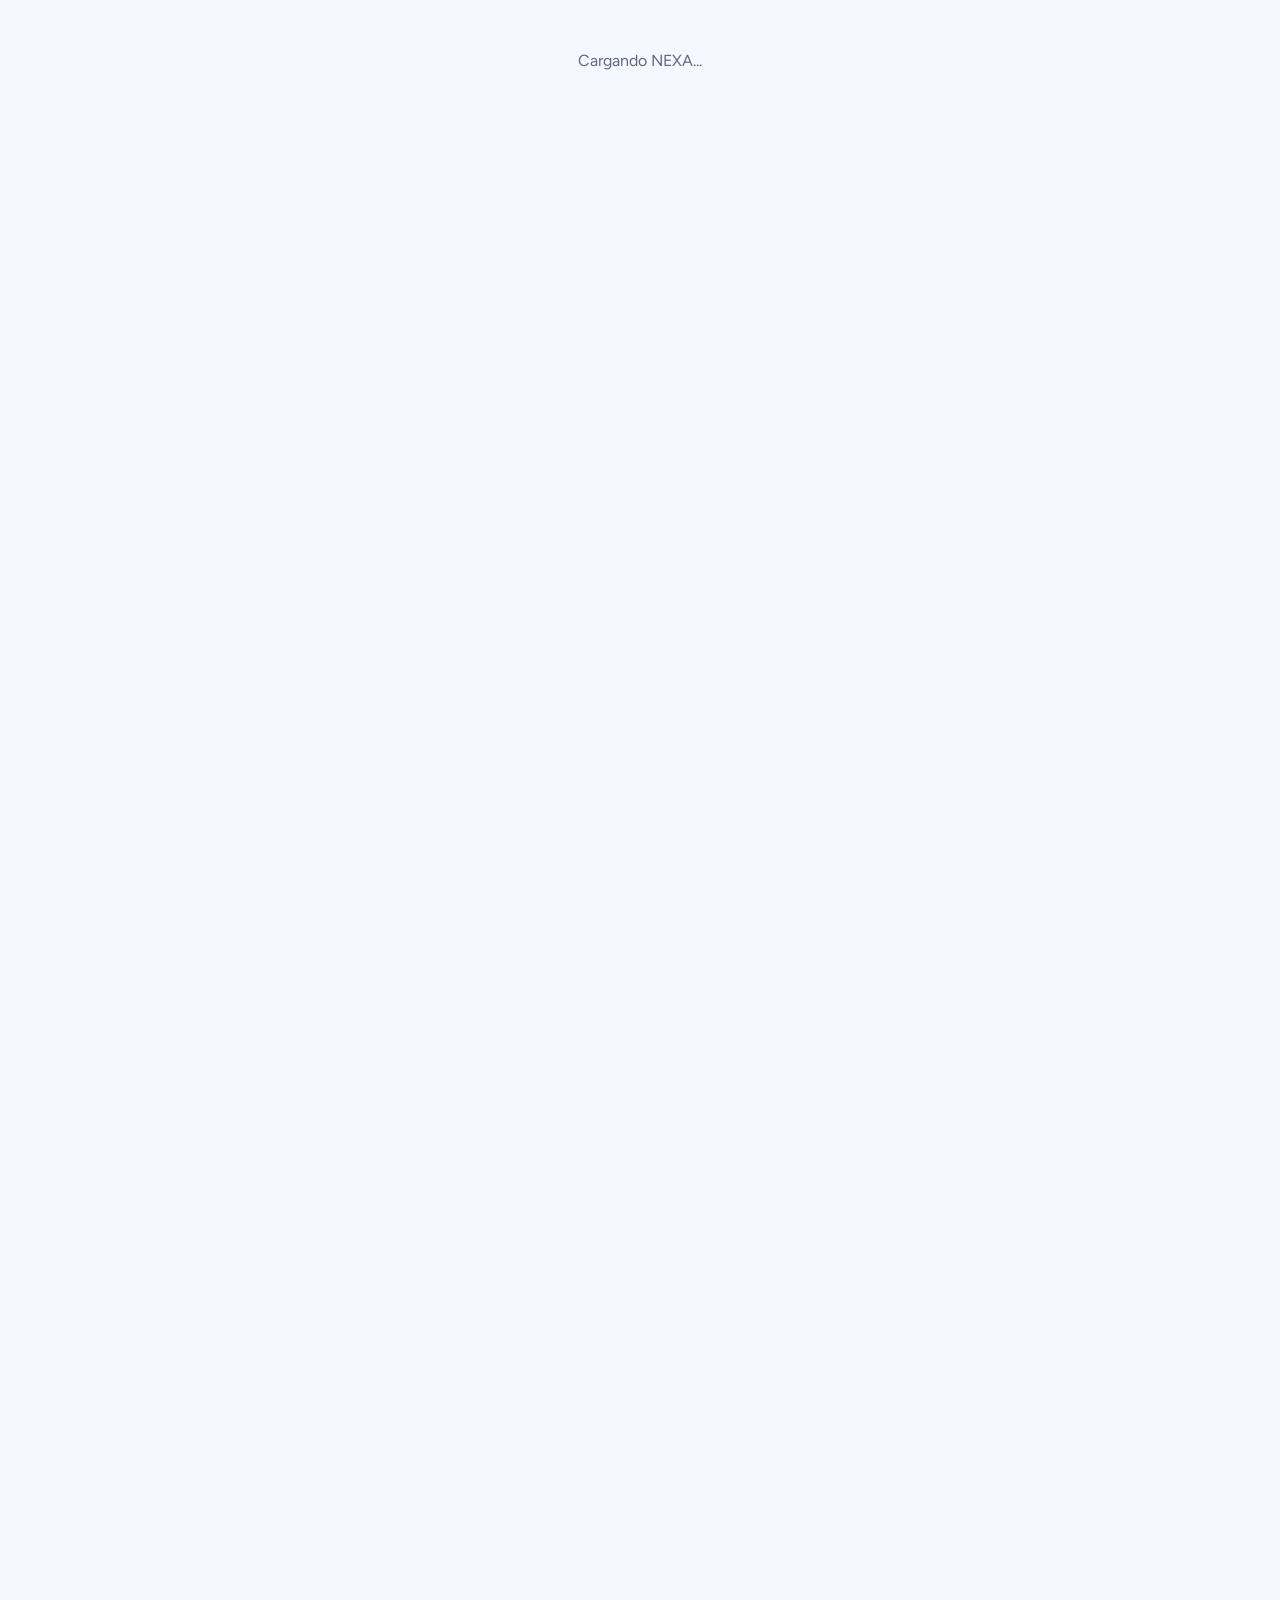
==== index.html @ 72ac554a "Add files via upload" ====
<!DOCTYPE html>
<html lang="es">
<head>
    <meta charset="UTF-8">
    <meta name="viewport" content="width=device-width, initial-scale=1.0">
    <title>NEXA</title>
    <link rel="preconnect" href="https://fonts.googleapis.com">
    <link rel="preconnect" href="https://fonts.gstatic.com" crossorigin>
    <link href="https://fonts.googleapis.com/css2?family=Bricolage+Grotesque:wght@600;800&family=Figtree:wght@400;500;600&display=swap" rel="stylesheet">
    <link rel="stylesheet" href="styles.css">
</head>
<body class="cargando">
    <div id="aviso-carga" class="aviso-carga">Cargando NEXA...</div>


    <!-- 1. BARRA SUPERIOR: logo + menú -->
    <header class="barra">
        <a class="logo" href="#inicio"><img class="logo-img" src="assets/images/nexa logo.png" alt="" width="40" height="40">NEXA</a>

        <nav class="menu" aria-label="Navegación principal">
            <ul>
                <li><a href="#inicio">Inicio</a></li>
                <li><a href="#perfil">Perfil</a></li>
                <li><a href="#amigos">Amigos</a></li>
                <li><a href="#mensajes">Mensajes</a></li>
                <li><a href="#aulas">Aulas</a></li>
                <li><a href="#grupos">Grupos</a></li>
                <li><a href="#tareas">Tareas</a></li>
            </ul>
        </nav>

        <!-- Usuario con sesión abierta -->
        <div class="usuario">
            <span id="nombre-usuario" class="nombre-usuario"></span>
            <button id="boton-salir" class="boton-salir" type="button">Cerrar sesión</button>
        </div>
    </header>

    <!-- 2. CONTENIDO PRINCIPAL -->
    <main>

        <!-- INICIO -->
        <section id="inicio" class="seccion">
            <h1>Bienvenido a NEXA</h1>
            <p class="presentacion">La red social para estudiantes: conecta, comparte y aprende.</p>

            <!-- Área para crear publicaciones -->
            <div class="crear-publicacion">
                <label for="texto-publicacion" class="sr-only">Escribe tu publicación</label>
                <textarea id="texto-publicacion" placeholder="¿Qué quieres compartir?" rows="3" maxlength="500"></textarea>
                <button id="boton-publicar" type="button">Publicar</button>
                <p id="mensaje-publicar" class="mensaje" role="alert"></p>
            </div>

            <!-- Aquí aparecerán las publicaciones -->
            <div id="lista-publicaciones">
                <p class="vacio">Cargando publicaciones...</p>
            </div>
        </section>

        <!-- PERFIL -->
        <section id="perfil" class="seccion">
            <h2>Mi perfil</h2>
            <p id="perfil-rol" class="pub-fecha"></p>
            <form id="form-perfil" class="formulario">
                <label for="perfil-nombre">Nombre</label>
                <input id="perfil-nombre" type="text" maxlength="40" required>

                <label for="perfil-descripcion">Descripción</label>
                <textarea id="perfil-descripcion" rows="3" maxlength="200" placeholder="Cuéntales quién eres y qué estudias"></textarea>

                <button type="submit" class="boton-principal">Guardar perfil</button>
                <p id="mensaje-perfil" class="mensaje" role="alert"></p>
            </form>
        </section>

        <!-- AMIGOS -->
        <section id="amigos" class="seccion">
            <h2>Amigos</h2>
            <input id="buscar-estudiante" class="buscador" type="search" placeholder="Buscar estudiantes por nombre" aria-label="Buscar estudiantes">
            <div id="lista-estudiantes">
                <p class="vacio">Cargando estudiantes...</p>
            </div>
        </section>

        <!-- MENSAJES -->
        <section id="mensajes" class="seccion">
            <h2>Mensajes</h2>
            <p class="nota">Solo puedes chatear con tus amigos. Se bloquean los mensajes con datos personales, ubicaciones, amenazas o lenguaje ofensivo.</p>
            <div class="chat">
                <div id="lista-chats" class="lista-chats">
                    <p class="vacio">Cargando amigos...</p>
                </div>
                <div id="panel-chat" class="panel-chat" hidden>
                    <h3 id="chat-titulo"></h3>
                    <div id="chat-mensajes" class="chat-mensajes" aria-live="polite"></div>
                    <form id="form-chat" class="form-chat">
                        <input id="chat-texto" type="text" maxlength="500" placeholder="Escribe un mensaje" aria-label="Mensaje" autocomplete="off" required>
                        <button type="submit" class="btn-accion principal">Enviar</button>
                    </form>
                    <p id="mensaje-chat" class="mensaje" role="alert"></p>
                </div>
            </div>
        </section>

        <!-- AULAS -->
        <section id="aulas" class="seccion">
            <h2>Aulas</h2>
            <p>Tus aulas virtuales estarán aquí.</p>
        </section>

        <!-- GRUPOS -->
        <section id="grupos" class="seccion">
            <h2>Grupos</h2>
            <p>Grupos por materia o especialidad técnica.</p>
        </section>

        <!-- TAREAS -->
        <section id="tareas" class="seccion">
            <h2>Tareas</h2>
            <p>Tareas publicadas y entregas.</p>
        </section>

    </main>

    <script type="module" src="app.js"></script>
    <script>
        // Si en 6 segundos no cargó, avisamos en vez de dejar la pantalla en blanco
        setTimeout(function () {
            if (document.body.classList.contains("cargando")) {
                document.getElementById("aviso-carga").textContent =
                    "NEXA no pudo cargar. Presiona F12, abre Console y revisa el error en rojo.";
            }
        }, 6000);
    </script>
</body>
</html>
---- styles.css ----
/* ==========================================
   NEXA 0.1 - Estilos básicos
   ========================================== */

/* 1. VARIABLES: los colores se definen una sola vez
   y se usan en todo el archivo con var(--nombre) */
:root {
    --tinta: #890B0C;      /* vino: texto y barra */
    --azul: #2f5bff;       /* azul NEXA: botones y acentos */
    --cielo: #dce6ff;      /* azul claro: bordes y fondos suaves */
    --papel: #f6f8ff;      /* fondo de la página */
    --blanco: #ffffff;
    --amarillo: #ffd23f;   /* punto del logo */
    --gris: #5d6786;       /* texto secundario */
}

/* 2. REINICIO: quita márgenes por defecto del navegador */
* {
    box-sizing: border-box;
    margin: 0;
    padding: 0;
}

html {
    scroll-behavior: smooth;
    scroll-padding-top: 90px; /* evita que la barra tape los títulos al saltar */
}

body {
    font-family: "Figtree", system-ui, sans-serif;
    background: var(--papel);
    color: var(--tinta);
    line-height: 1.6;
}

/* Texto solo para lectores de pantalla */
.sr-only {
    position: absolute;
    width: 1px;
    height: 1px;
    overflow: hidden;
    clip: rect(0 0 0 0);
    white-space: nowrap;
}

/* 3. BARRA SUPERIOR */
.barra {
    position: sticky;      /* se queda arriba al hacer scroll */
    top: 0;
    z-index: 10;
    display: flex;
    align-items: center;
    justify-content: space-between;
    gap: 16px;
    padding: 14px 24px;
    background: var(--tinta);
}

.logo {
    display: flex;
    align-items: center;
    gap: 6px;
    font-family: "Bricolage Grotesque", sans-serif;
    font-weight: 800;
    font-size: 1.7rem;
    letter-spacing: 0.04em;
    color: var(--blanco);
    text-decoration: none;
}

.logo-punto {
    width: 9px;
    height: 9px;
    border-radius: 50%;
    background: var(--amarillo);
}

/* 4. MENÚ */
.menu ul {
    display: flex;
    gap: 6px;
    list-style: none;
}

.menu a {
    display: block;
    padding: 8px 14px;
    border-radius: 999px;
    color: var(--cielo);
    font-weight: 500;
    text-decoration: none;
}

.menu a:hover {
    background: rgba(255, 255, 255, 0.12);
    color: var(--blanco);
}

/* Contorno visible al navegar con teclado */
a:focus-visible,
button:focus-visible,
textarea:focus-visible {
    outline: 3px solid var(--amarillo);
    outline-offset: 2px;
}

/* 5. CONTENIDO */
main {
    max-width: 720px;
    margin: 0 auto;
    padding: 32px 20px 80px;
}

.seccion {
    margin-bottom: 40px;
}

h1,
h2 {
    font-family: "Bricolage Grotesque", sans-serif;
    line-height: 1.15;
}

h1 {
    font-size: clamp(2rem, 6vw, 3rem);
    font-weight: 800;
}

h2 {
    font-size: 1.6rem;
    font-weight: 600;
    margin-bottom: 6px;
}

.presentacion {
    margin: 8px 0 24px;
    font-size: 1.15rem;
    color: var(--gris);
}

/* Las secciones que aún no tienen contenido */
#amigos,
#aulas,
#grupos,
#tareas {
    padding: 24px;
    background: var(--blanco);
    border: 1px solid var(--cielo);
    border-radius: 12px;
    color: var(--gris);
}

#amigos h2,
#aulas h2,
#grupos h2,
#tareas h2 {
    color: var(--tinta);
}

/* 6. ÁREA PARA CREAR PUBLICACIONES */
.crear-publicacion {
    display: flex;
    flex-direction: column;
    gap: 12px;
    padding: 16px;
    background: var(--blanco);
    border: 2px solid var(--cielo);
    border-radius: 16px;
}

.crear-publicacion textarea {
    width: 100%;
    resize: vertical;
    padding: 12px;
    border: 1px solid var(--cielo);
    border-radius: 10px;
    font: inherit;
    color: var(--tinta);
    background: var(--papel);
}

.crear-publicacion button {
    align-self: flex-end;
    padding: 10px 28px;
    border: none;
    border-radius: 999px;
    background: var(--azul);
    color: var(--blanco);
    font: inherit;
    font-weight: 600;
    cursor: pointer;
}

.crear-publicacion button:hover {
    background: #1d44d6;
}

/* 7. LISTA DE PUBLICACIONES */
#lista-publicaciones {
    margin-top: 24px;
}

.vacio {
    padding: 28px 16px;
    text-align: center;
    color: var(--gris);
    border: 2px dashed var(--cielo);
    border-radius: 16px;
}

/* 8. CELULAR: pantallas de 600px o menos */
@media (max-width: 600px) {
    .barra {
        flex-direction: column;
        align-items: flex-start;
        gap: 8px;
        padding: 12px 16px;
    }

    .menu {
        width: 100%;
        overflow-x: auto; /* el menú se desliza si no cabe */
    }

    .menu a {
        padding: 6px 12px;
        font-size: 0.95rem;
    }
}

/* ==========================================
   9. SESIÓN DE USUARIO (barra superior)
   ========================================== */

/* Oculta la página hasta confirmar que hay sesión */
body.cargando .barra,
body.cargando main {
    visibility: hidden;
}

/* Mensaje que se ve mientras carga (o si algo falla) */
.aviso-carga {
    display: none;
    padding: 48px 20px;
    text-align: center;
    color: var(--gris);
}

body.cargando .aviso-carga {
    display: block;
}

.usuario {
    display: flex;
    align-items: center;
    gap: 12px;
}

.nombre-usuario {
    max-width: 160px;
    overflow: hidden;
    text-overflow: ellipsis;
    white-space: nowrap;
    color: var(--cielo);
    font-weight: 500;
}

.boton-salir {
    padding: 7px 16px;
    border: 1px solid var(--cielo);
    border-radius: 999px;
    background: transparent;
    color: var(--cielo);
    font: inherit;
    font-weight: 500;
    cursor: pointer;
}

.boton-salir:hover {
    background: var(--blanco);
    color: var(--tinta);
}

/* ==========================================
   10. PÁGINA DE ACCESO (login.html)
   ========================================== */

.pagina-acceso {
    min-height: 100vh;
}

.acceso {
    display: flex;
    flex-direction: column;
    align-items: center;
    max-width: 420px;
    margin: 0 auto;
    padding: 48px 20px;
}

.pagina-acceso .logo {
    color: var(--tinta);
}

.logo-grande {
    font-size: 2.6rem;
}

.eslogan {
    margin: 8px 0 28px;
    text-align: center;
    color: var(--gris);
}

.tarjeta-acceso {
    width: 100%;
    padding: 24px;
    background: var(--blanco);
    border: 2px solid var(--cielo);
    border-radius: 16px;
}

.pestanas {
    display: flex;
    gap: 6px;
    margin-bottom: 20px;
    padding: 4px;
    background: var(--papel);
    border-radius: 999px;
}

.pestana {
    flex: 1;
    padding: 9px 12px;
    border: none;
    border-radius: 999px;
    background: transparent;
    color: var(--gris);
    font: inherit;
    font-weight: 600;
    cursor: pointer;
}

.pestana.activa {
    background: var(--tinta);
    color: var(--blanco);
}

.formulario {
    display: flex;
    flex-direction: column;
    gap: 6px;
}

/* El atributo hidden debe ganar sobre display:flex */
.formulario[hidden] {
    display: none;
}

.formulario label {
    margin-top: 8px;
    font-weight: 600;
    font-size: 0.95rem;
}

.formulario input {
    padding: 11px 12px;
    border: 1px solid var(--cielo);
    border-radius: 10px;
    background: var(--papel);
    font: inherit;
    color: var(--tinta);
}

.formulario input:focus-visible {
    outline: 3px solid var(--amarillo);
    outline-offset: 1px;
}

.boton-principal {
    margin-top: 18px;
    padding: 12px;
    border: none;
    border-radius: 999px;
    background: var(--azul);
    color: var(--blanco);
    font: inherit;
    font-weight: 600;
    cursor: pointer;
}

.boton-principal:hover {
    background: #1d44d6;
}

.mensaje {
    min-height: 1.5em;
    margin-top: 14px;
    color: #b3261e;
    font-size: 0.95rem;
}

/* Celular: la sesión de usuario ocupa su propia línea */
@media (max-width: 600px) {
    .usuario {
        width: 100%;
        justify-content: space-between;
    }
}

/* ==========================================
   11. TARJETAS DE PUBLICACIÓN
   ========================================== */

.publicacion {
    margin-bottom: 14px;
    padding: 16px;
    background: var(--blanco);
    border: 1px solid var(--cielo);
    border-radius: 16px;
}

.pub-cabecera {
    display: flex;
    justify-content: space-between;
    align-items: baseline;
    gap: 12px;
    margin-bottom: 8px;
}

.pub-fecha {
    font-size: 0.85rem;
    color: var(--gris);
}

.pub-texto {
    white-space: pre-wrap;      /* respeta los saltos de línea */
    overflow-wrap: anywhere;    /* corta palabras muy largas */
}

.pub-acciones {
    display: flex;
    gap: 8px;
    margin-top: 12px;
}

.btn-like,
.btn-borrar {
    padding: 6px 14px;
    border: 1px solid var(--cielo);
    border-radius: 999px;
    background: var(--papel);
    color: var(--gris);
    font: inherit;
    font-size: 0.9rem;
    cursor: pointer;
}

.btn-like:hover {
    border-color: var(--azul);
    color: var(--azul);
}

.btn-like.activo {
    background: var(--azul);
    border-color: var(--azul);
    color: var(--blanco);
}

.btn-borrar:hover {
    border-color: #b3261e;
    color: #b3261e;
}

.crear-publicacion .mensaje {
    margin-top: 0;
    min-height: 0;
}

/* ==========================================
   12. PERFIL Y AMIGOS
   ========================================== */

#perfil {
    padding: 24px;
    background: var(--blanco);
    border: 1px solid var(--cielo);
    border-radius: 12px;
}

.formulario textarea {
    padding: 11px 12px;
    border: 1px solid var(--cielo);
    border-radius: 10px;
    background: var(--papel);
    font: inherit;
    color: var(--tinta);
    resize: vertical;
}

.buscador {
    width: 100%;
    margin: 12px 0 16px;
    padding: 11px 12px;
    border: 1px solid var(--cielo);
    border-radius: 10px;
    background: var(--papel);
    font: inherit;
    color: var(--tinta);
}

.btn-accion {
    padding: 6px 16px;
    border: 1px solid var(--cielo);
    border-radius: 999px;
    background: var(--papel);
    color: var(--tinta);
    font: inherit;
    font-size: 0.9rem;
    cursor: pointer;
}

.btn-accion.principal {
    background: var(--azul);
    border-color: var(--azul);
    color: var(--blanco);
}

.btn-accion:disabled {
    opacity: 0.6;
    cursor: wait;
}

.pub-acciones .pub-fecha {
    align-self: center;
}

/* ==========================================
   13. LOGO, ROLES Y CHAT
   ========================================== */

.logo-img {
    width: 40px;
    height: 40px;
    padding: 2px;
    border-radius: 10px;
    background: var(--blanco);
    object-fit: contain;
}

.logo-login {
    height: auto;
    max-width: 130px;
}

.nota {
    font-size: 0.85rem;
    color: var(--gris);
}

.formulario select {
    padding: 11px 12px;
    border: 1px solid var(--cielo);
    border-radius: 10px;
    background: var(--papel);
    font: inherit;
    color: var(--tinta);
}

#mensajes {
    padding: 24px;
    background: var(--blanco);
    border: 1px solid var(--cielo);
    border-radius: 12px;
}

.chat {
    display: flex;
    gap: 16px;
    margin-top: 14px;
}

.lista-chats {
    display: flex;
    flex-direction: column;
    gap: 8px;
    min-width: 150px;
    align-items: flex-start;
}

.panel-chat {
    flex: 1;
    min-width: 0;
}

.panel-chat h3 {
    font-family: "Bricolage Grotesque", sans-serif;
    margin-bottom: 8px;
}

.chat-mensajes {
    display: flex;
    flex-direction: column;
    gap: 6px;
    height: 280px;
    overflow-y: auto;
    padding: 12px;
    background: var(--papel);
    border: 1px solid var(--cielo);
    border-radius: 12px;
}

.burbuja {
    max-width: 80%;
    padding: 8px 12px;
    border-radius: 14px;
    overflow-wrap: anywhere;
}

.burbuja.mia {
    align-self: flex-end;
    background: var(--azul);
    color: var(--blanco);
}

.burbuja.suya {
    align-self: flex-start;
    background: var(--blanco);
    border: 1px solid var(--cielo);
}

.form-chat {
    display: flex;
    gap: 8px;
    margin-top: 10px;
}

.form-chat input {
    flex: 1;
    min-width: 0;
    padding: 10px 12px;
    border: 1px solid var(--cielo);
    border-radius: 999px;
    background: var(--papel);
    font: inherit;
    color: var(--tinta);
}

@media (max-width: 600px) {
    .chat { flex-direction: column; }
    .lista-chats { flex-direction: row; flex-wrap: wrap; }
}
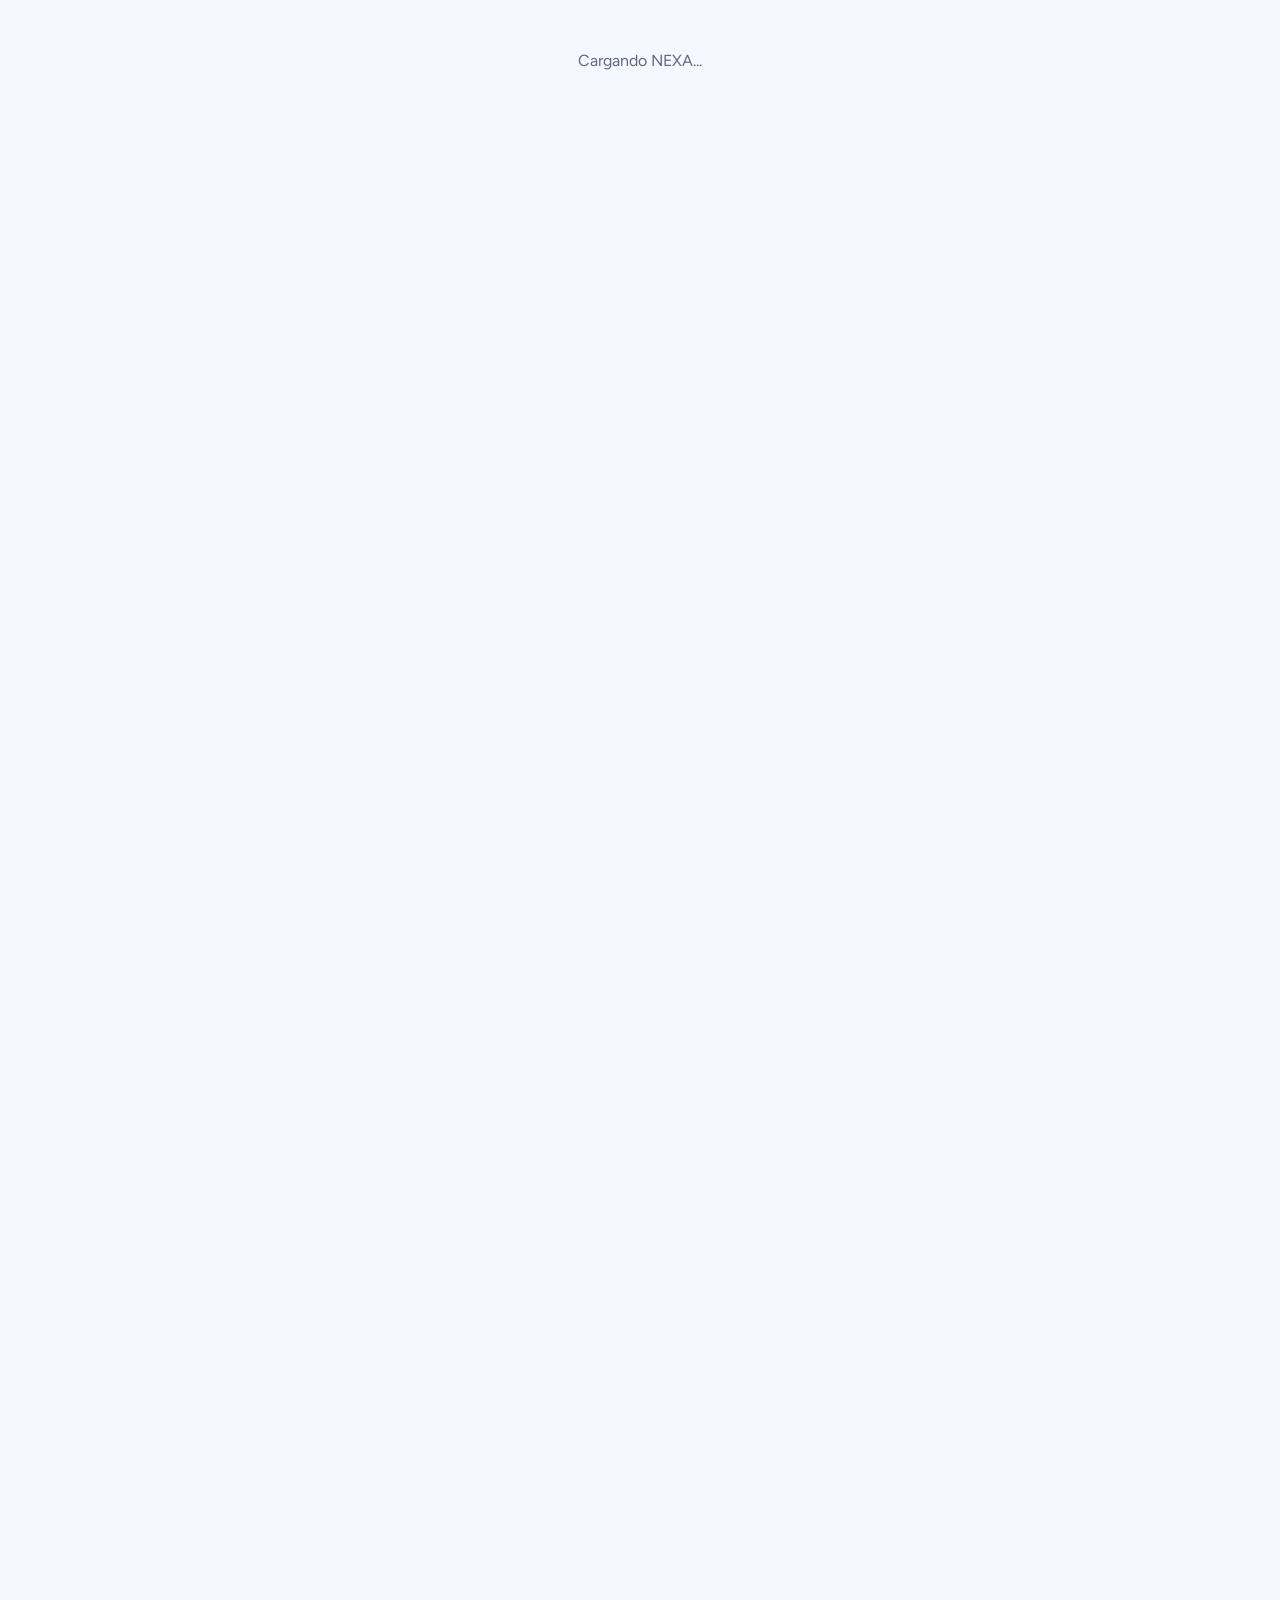
==== commit d4b9beee: "Add files via upload" ====
--- a/index.html
+++ b/index.html
@@ -8,6 +8,7 @@
     <link rel="preconnect" href="https://fonts.gstatic.com" crossorigin>
     <link href="https://fonts.googleapis.com/css2?family=Bricolage+Grotesque:wght@600;800&family=Figtree:wght@400;500;600&display=swap" rel="stylesheet">
     <link rel="stylesheet" href="styles.css">
+    <link rel="stylesheet" href="styles-grupos.css">
 </head>
 <body class="cargando">
     <div id="aviso-carga" class="aviso-carga">Cargando NEXA...</div>
@@ -15,7 +16,7 @@
 
     <!-- 1. BARRA SUPERIOR: logo + menú -->
     <header class="barra">
-        <a class="logo" href="#inicio"><img class="logo-img" src="assets/images/nexa logo.png" alt="" width="40" height="40">NEXA</a>
+        <a class="logo" href="#inicio"><img class="logo-img" src="assets/images/nexa_logo.png" alt="" width="40" height="40">NEXA</a>
 
         <nav class="menu" aria-label="Navegación principal">
             <ul>
@@ -112,7 +113,36 @@
         <!-- GRUPOS -->
         <section id="grupos" class="seccion">
             <h2>Grupos</h2>
-            <p>Grupos por materia o especialidad técnica.</p>
+            <p id="mensaje-grupos" class="mensaje" role="alert"></p>
+
+            <!-- Lista de grupos -->
+            <div id="vista-grupos">
+                <p class="nota">Crea grupos por materia o especialidad. Los <strong>públicos</strong> los puede ver y unirse cualquiera; los <strong>privados</strong> solo se ven con un código de invitación. Dentro de cada grupo puedes crear subgrupos, publicar avisos, comentar y dar me gusta.</p>
+                <details class="nuevo-grupo">
+                    <summary>+ Crear un grupo</summary>
+                    <div id="nuevo-grupo"></div>
+                </details>
+                <details class="nuevo-grupo">
+                    <summary>🔑 Unirme con un código</summary>
+                    <div id="unirse-codigo"></div>
+                </details>
+                <h3>Mis grupos</h3>
+                <div id="lista-mis-grupos">
+                    <p class="vacio">Cargando grupos...</p>
+                </div>
+                <h3>Explorar grupos públicos</h3>
+                <div id="lista-explorar"></div>
+            </div>
+
+            <!-- Un grupo abierto -->
+            <div id="vista-grupo" hidden>
+                <nav id="grupo-migas" class="migas" aria-label="Ruta del grupo"></nav>
+                <h3 id="grupo-titulo"></h3>
+                <p id="grupo-desc" class="nota"></p>
+                <div id="grupo-acciones" class="pub-acciones"></div>
+                <div id="grupo-pestanas" class="pestanas"></div>
+                <div id="grupo-contenido"></div>
+            </div>
         </section>
 
         <!-- TAREAS -->
